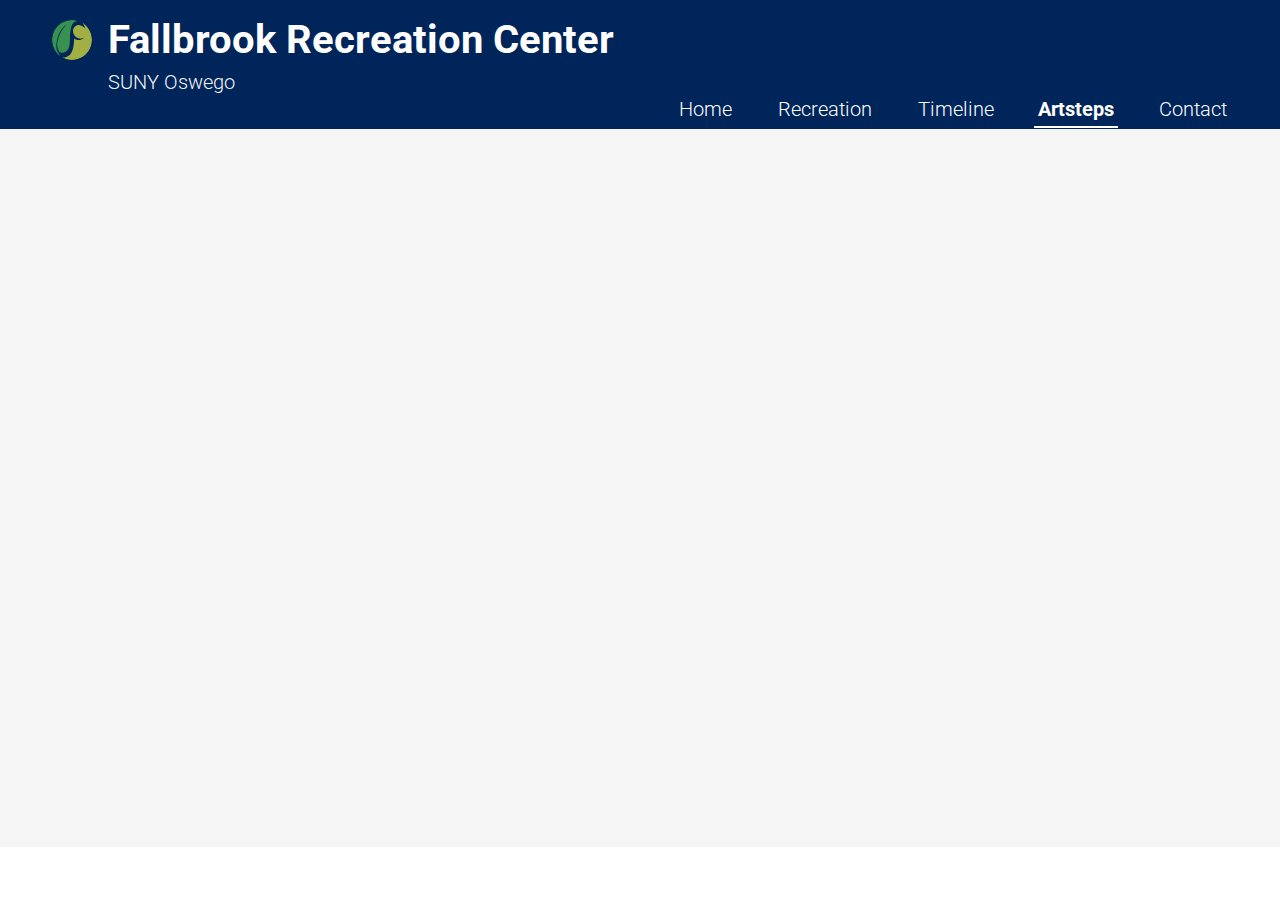
==== docs/html/artsteps.html @ 77f672c9 "Finishing most styles" ====
<!DOCTYPE HTML>
<html lang="en">

  <head>

      <meta charset="utf-8">

      <title>Fallbrook - Artsteps</title>

      <link rel="stylesheet" href="../css/index.css">
      <link rel="preconnect" href="https://fonts.googleapis.com">
      <link rel="preconnect" href="https://fonts.gstatic.com" crossorigin>
      <link href="https://fonts.googleapis.com/css2?family=Roboto:wght@300;400;700&display=swap" rel="stylesheet">

  </head>

	<body>
    <div id="content">
      <header class="headerbg">
        <div id="upperHeaderTitle">
          <h1 id="headTitle">Fallbrook Recreation Center</h1>

          <p id="subhead">SUNY Oswego</p>
          <img id="siteLogo" src="../img/FRC_logo.svg" alt="">
        </div>
        <nav>
          <ul>
            <li class="tab">
              <a id="home" href="index.html" title="Home">Home</a>
            </li>
            <li class="tab" >
              <a id="recreation" href="recreation.html" Title="Recreation">Recreation</a>
            </li>
            <li class="tab" >
              <a id="timeline" href="timeline.html" Title="Timeline">Timeline</a>
            </li>
            <li class="tab"style="border-bottom: 0.125rem solid hsla(360, 100%, 100%, 1);">
              <a id="artsteps" style="font-weight: 700;" href="artsteps.html" Title="Artsteps">Artsteps</a>
            </li>
            <li class="tab">
              <a id="contact" href="contact.html" Title="Contact">Contact</a>
            </li>
          </ul>
        </nav>
      </header>

    <div id="artPg">
    <center>
      <iframe width='100%' height='650'
      src="https://www.artsteps.com/embed/6233906902742b84079a7456/560/315"
      webkitallowfullscreen mozallowfullscreen
      allowfullscreen frameborder='0'></iframe>
    </center>
    </div>

    <div id="background"></div>
  </body>



</html>
---- docs/css/index.css ----
*{
  margin: 0;
  padding: 0;
  font-size: 100%;
  font: inherit;
  vertical-align: baseline;
}

html{
  font-family: 'Roboto', Arial, Helvetica, sans-serif;
  font-size: 100%;
  line-height: 1.125rem;
  font-weight: 400;
}

body {
  margin: 0;
  padding: 0;
}

.headerbg {
  background-color: #00255A;
  padding: 1rem 3rem 0 3rem;
}

#background {
  position: fixed;
  bottom: 0px;
  left: 0px;
  width: 100%;
  height: 80%;
  z-index: -1;
  background-color: hsla(360, 100%, 100%, 1);
}

#upperHeaderTitle{
  display: grid;
  grid-template-columns: 2.5rem 40rem;
  column-gap: 1.25rem;
  width: 100%;
}

#headTitle, #subhead{
  grid-column: 2/3;
}

#headTitle{
  margin: 0;
}

#siteLogo{
  grid-column: 1/2;
  grid-row: 1/3;
  width: 2.5rem;
  margin: 0.25rem;

  border-radius: 1.25rem;
}

h1 {
  text-align: left;
  font-size: 2.5rem;
  line-height: 3rem;
  font-weight: 700;
  color: hsla(360, 100%, 100%, 1);
  margin-top: 0;
}

h2{
  font-size: 1.625rem;
  line-height: 1.875rem;
  font-weight: 700;
  margin-bottom: 1rem;
}

p{
  font-size: 1.25rem;
  line-height: 1.875rem;
  color: #6f6f6f;
  margin-bottom: 0.5rem;
}

#subhead {
  text-align: left;
  font-weight: 300;
  line-height: 1.25rem;
  color: #F5F5F5;
  margin: 0.5rem 0 0 0;
}

ul {
  list-style-type: none;
  margin: 0;
  padding: 0;
  padding-bottom: 0.0625rem;
}

li{

  display: inline-block;
}

li:hover{
  border-bottom: 0.125rem solid hsla(360, 100%, 100%, 1);
  font-weight: 700;
}

li a{
  display: inline-block;
}

nav li:not(:first-child){
  margin-left: 2rem;
}

a {
  text-decoration: none;
  color: hsla(360, 100%, 100%, 1);
}

nav {
  display: flex;
  justify-content: flex-end;
}

.tab a{
  font-size: 1.25rem;
  line-height: 1.625rem;
  font-weight: 300;
  text-align: center;
  padding: 0.25rem;
}

.tab a:hover{
  font-weight: 700;
}

.tab a::before {
  display: block;
  content: attr(title);
  font-weight: 700;
  height: 0;
  overflow: hidden;
  visibility: hidden;
}

#landscape{
  background-image: url("../img/CurrentFallbrookOswego.jpg");
  background-repeat: no-repeat;
  background-size: cover;
  background-position: center 25%;
  width: 100%;
  height: calc(100vh - 8.0625rem);
  display: flex;
  align-items: center;
}

#callToAction{
  background-color: hsla(360, 100%, 0%, 0.75);
  border-radius: 1rem;
  display: block;
  max-width: 35vw;
  margin-left: 5%;
  padding: 1.5rem;
}

#callToAction h2{
  max-width: 35vw;
  margin: 0;
  color: #FFE45C;
  font-size: 3.75rem;
  line-height: 3.75rem;
  font-weight: 300;
  display: inline-block;
}

#callToAction h2:nth-of-type(2){
  font-size: 4.5rem;
  line-height: 4rem !important;
  font-weight: 700;
  display: inline-block;
  color: #5EC2CC;
  text-transform: uppercase;
}

#callToAction p{
  color: hsla(360, 100%, 100%, 1);
  padding-top: 1.5rem;
  margin: 0;
  max-width: 35vw;
  font-size: 1.375rem;
  line-height: 1.5rem;
  font-weight: 400;
  display: inline-block;
}

.belowHeader{
  width: 90vw;
  margin: 1rem auto 0 auto;
}

#skiing{
  display: inline-block;
  background-color: #F5F5F5;
  padding: 2rem;
  margin-bottom: 2rem;
}

#skiing video{
  clear: right;
  float: right;
  width: 32rem;
  height: 18rem;
  margin-left: 1rem;
}

#hiking {
  display: inline-block;
  background-color: #F5F5F5;
  padding: 2rem;
  margin-bottom: 2rem;
}

#panos{
  display: flex;
  flex-wrap: wrap;
  align-items: center;
}

#panos iframe{
  width: 40vw;
  height: 30vw;
  padding: 0.5rem;
}

#timePg {
  background-color: #F5F5F5;
  height: calc(100vh - 10.0625rem);
}

#artPg {
  background-color: #F5F5F5;
  padding: 2rem;
}

#contactPg {
  display: inline-block;
  background-color: #F5F5F5;
  padding: 2rem;
  padding-bottom: 0;
  height: calc(100vh - 10.0625rem);
}

#contactPg iframe{
  float: right;
  clear: right;
  display: block;
  border: 1rem solid hsla(360, 100%, 100%, 1);
  margin-left: 1rem;
}
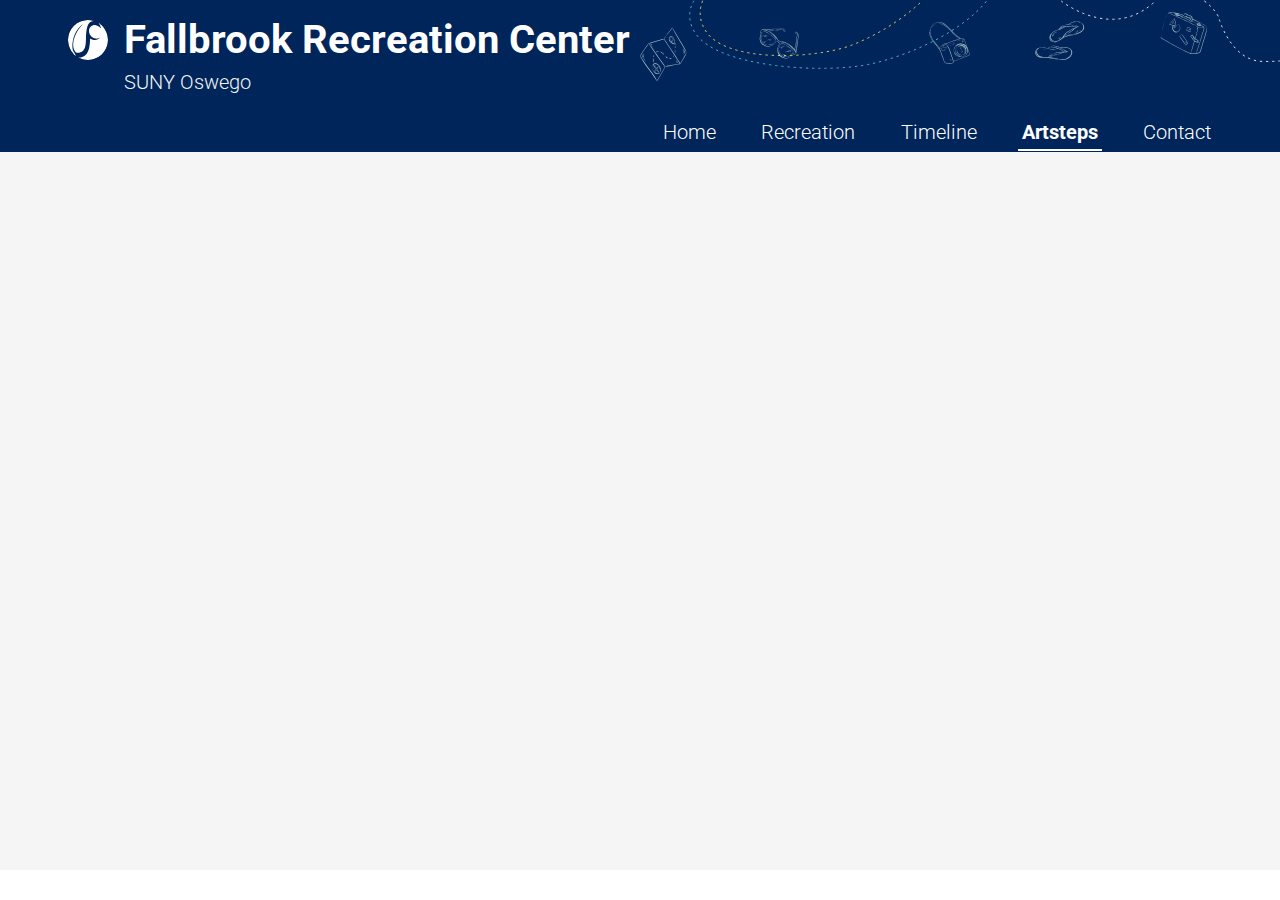
==== commit b237be56: "99.9% done" ====
--- a/docs/html/artsteps.html
+++ b/docs/html/artsteps.html
@@ -16,12 +16,15 @@
 
 	<body>
     <div id="content">
+      <img id="headerDoodle" src="../img/FRC_back_doodle.svg" alt="">
       <header class="headerbg">
         <div id="upperHeaderTitle">
           <h1 id="headTitle">Fallbrook Recreation Center</h1>
 
           <p id="subhead">SUNY Oswego</p>
           <img id="siteLogo" src="../img/FRC_logo.svg" alt="">
+        </div>
+        <div id="headIconSpace">
         </div>
         <nav>
           <ul>
@@ -34,7 +37,7 @@
             <li class="tab" >
               <a id="timeline" href="timeline.html" Title="Timeline">Timeline</a>
             </li>
-            <li class="tab"style="border-bottom: 0.125rem solid hsla(360, 100%, 100%, 1);">
+            <li class="tab"style="border-bottom: 2px solid hsla(360, 100%, 100%, 1);">
               <a id="artsteps" style="font-weight: 700;" href="artsteps.html" Title="Artsteps">Artsteps</a>
             </li>
             <li class="tab">
@@ -45,12 +48,10 @@
       </header>
 
     <div id="artPg">
-    <center>
       <iframe width='100%' height='650'
       src="https://www.artsteps.com/embed/6233906902742b84079a7456/560/315"
       webkitallowfullscreen mozallowfullscreen
       allowfullscreen frameborder='0'></iframe>
-    </center>
     </div>
 
     <div id="background"></div>
--- a/docs/css/index.css
+++ b/docs/css/index.css
@@ -20,7 +20,10 @@
 
 .headerbg {
   background-color: #00255A;
-  padding: 1rem 3rem 0 3rem;
+  padding: 1rem 4rem 0 4rem;
+  display: grid;
+  grid-template-columns: 40% 60%;
+  z-index: 1;
 }
 
 #background {
@@ -38,6 +41,8 @@
   grid-template-columns: 2.5rem 40rem;
   column-gap: 1.25rem;
   width: 100%;
+  grid-column: 1/2;
+  grid-row: 1/2;
 }
 
 #headTitle, #subhead{
@@ -88,6 +93,23 @@
   margin: 0.5rem 0 0 0;
 }
 
+#headerDoodle{
+  position: absolute;
+  top: 0;
+  right: 0;
+  z-index: 100;
+  width: 50%;
+}
+
+#headIconSpace{
+  display: block;
+  grid-column: 2/3;
+  grid-row: 1/3;
+  max-width: 100%;
+  height: 6rem;
+  text-align: right;
+}
+
 ul {
   list-style-type: none;
   margin: 0;
@@ -101,7 +123,7 @@
 }
 
 li:hover{
-  border-bottom: 0.125rem solid hsla(360, 100%, 100%, 1);
+  border-bottom: 2px solid hsla(360, 100%, 100%, 1);
   font-weight: 700;
 }
 
@@ -121,6 +143,10 @@
 nav {
   display: flex;
   justify-content: flex-end;
+  width: 100%;
+  grid-column: 1/3;
+  grid-row: 3/4;
+  border-top: 3px solid transparent;
 }
 
 .tab a{
@@ -150,7 +176,7 @@
   background-size: cover;
   background-position: center 25%;
   width: 100%;
-  height: calc(100vh - 8.0625rem);
+  height: calc(100vh - 9.4375rem);
   display: flex;
   align-items: center;
 }
@@ -167,7 +193,7 @@
 #callToAction h2{
   max-width: 35vw;
   margin: 0;
-  color: #FFE45C;
+  color: hsla(360, 100%, 100%, 1);
   font-size: 3.75rem;
   line-height: 3.75rem;
   font-weight: 300;
@@ -222,15 +248,17 @@
 }
 
 #panos{
-  display: flex;
-  flex-wrap: wrap;
+  display: grid;
   align-items: center;
+  grid-template-columns: 50% 50%;
+  column-gap: 1rem;
+  row-gap: 3rem;
+  width: 100%;
+  padding-top: 1rem;
 }
 
 #panos iframe{
-  width: 40vw;
-  height: 30vw;
-  padding: 0.5rem;
+  margin: 0 auto;
 }
 
 #timePg {
@@ -246,9 +274,9 @@
 #contactPg {
   display: inline-block;
   background-color: #F5F5F5;
-  padding: 2rem;
+  padding: 2rem 4rem;
   padding-bottom: 0;
-  height: calc(100vh - 10.0625rem);
+  height: calc(100vh - 11.4375rem);
 }
 
 #contactPg iframe{
